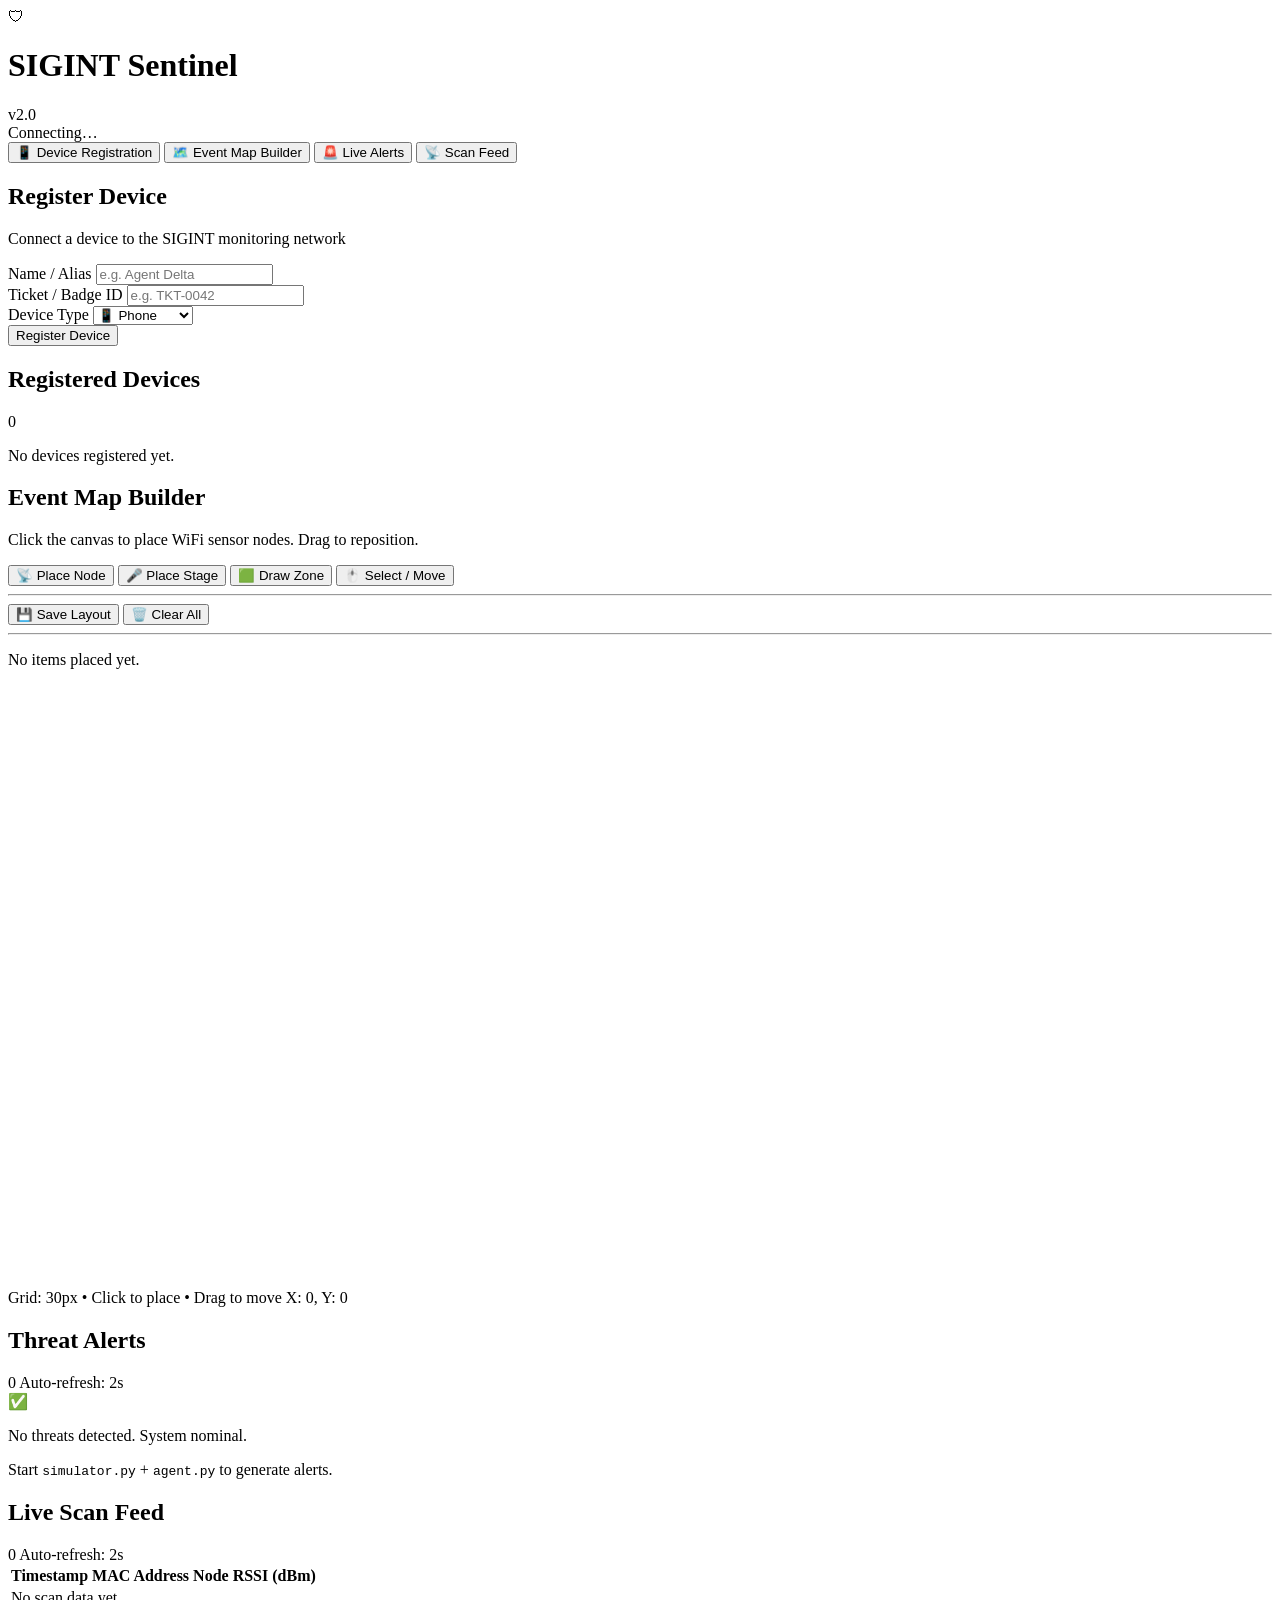
==== web/index.html @ a45ad2c2 "feat: add event web control panel with device registration, map builder, live alerts, Docker placeho" ====
<!DOCTYPE html>
<html lang="en">
<head>
  <meta charset="UTF-8">
  <meta name="viewport" content="width=device-width, initial-scale=1.0">
  <title>SIGINT Sentinel — Event Control</title>
  <meta name="description" content="SIGINT Sentinel event security dashboard — device registration, event map, and live threat alerts.">
  <link rel="preconnect" href="https://fonts.googleapis.com">
  <link href="https://fonts.googleapis.com/css2?family=Inter:wght@300;400;500;600;700&family=JetBrains+Mono:wght@400;500;700&display=swap" rel="stylesheet">
  <link rel="stylesheet" href="/static/styles.css">
</head>
<body>
  <!-- ─── Top Bar ─── -->
  <header id="topbar">
    <div class="topbar-brand">
      <span class="shield-icon">&#x1F6E1;</span>
      <h1>SIGINT <span class="accent">Sentinel</span></h1>
      <span class="version">v2.0</span>
    </div>
    <div class="topbar-status">
      <span class="status-dot" id="serverDot"></span>
      <span id="serverStatus">Connecting…</span>
      <span class="clock" id="clock"></span>
    </div>
  </header>

  <!-- ─── Tab Navigation ─── -->
  <nav id="tabs">
    <button class="tab active" data-tab="checkin">
      <span class="tab-icon">📱</span> Device Registration
    </button>
    <button class="tab" data-tab="map">
      <span class="tab-icon">🗺️</span> Event Map Builder
    </button>
    <button class="tab" data-tab="alerts">
      <span class="tab-icon">🚨</span> Live Alerts
    </button>
    <button class="tab" data-tab="feed">
      <span class="tab-icon">📡</span> Scan Feed
    </button>
  </nav>

  <!-- ─── Tab Panels ─── -->
  <main id="content">

    <!-- ══════ TAB 1: Device Registration ══════ -->
    <section id="panel-checkin" class="panel active">
      <div class="panel-grid">
        <!-- Registration Form -->
        <div class="card glass">
          <h2>Register Device</h2>
          <p class="card-subtitle">Connect a device to the SIGINT monitoring network</p>
          <form id="checkinForm">
            <div class="form-group">
              <label for="attendeeName">Name / Alias</label>
              <input type="text" id="attendeeName" placeholder="e.g. Agent Delta" required autocomplete="off">
            </div>
            <div class="form-group">
              <label for="ticketId">Ticket / Badge ID</label>
              <input type="text" id="ticketId" placeholder="e.g. TKT-0042" required autocomplete="off">
            </div>
            <div class="form-group">
              <label for="deviceType">Device Type</label>
              <select id="deviceType">
                <option value="phone">📱 Phone</option>
                <option value="wearable">⌚ Wearable</option>
                <option value="laptop">💻 Laptop</option>
                <option value="other">📟 Other</option>
              </select>
            </div>
            <button type="submit" class="btn-primary" id="checkinBtn">
              <span class="btn-text">Register Device</span>
              <span class="btn-loading" hidden>Registering…</span>
            </button>
          </form>
        </div>

        <!-- Registered Devices List -->
        <div class="card glass">
          <div class="card-header-row">
            <h2>Registered Devices</h2>
            <span class="badge" id="deviceCount">0</span>
          </div>
          <div id="deviceList" class="device-list">
            <p class="empty-state">No devices registered yet.</p>
          </div>
        </div>
      </div>
    </section>

    <!-- ══════ TAB 2: Event Map Builder ══════ -->
    <section id="panel-map" class="panel">
      <div class="map-layout">
        <!-- Toolbar -->
        <div class="card glass map-toolbar">
          <h2>Event Map Builder</h2>
          <p class="card-subtitle">Click the canvas to place WiFi sensor nodes. Drag to reposition.</p>
          <div class="tool-group">
            <button class="btn-secondary active" id="toolNode" data-tool="node">
              📡 Place Node
            </button>
            <button class="btn-secondary" id="toolStage" data-tool="stage">
              🎤 Place Stage
            </button>
            <button class="btn-secondary" id="toolZone" data-tool="zone">
              🟩 Draw Zone
            </button>
            <button class="btn-secondary" id="toolSelect" data-tool="select">
              🖱️ Select / Move
            </button>
          </div>
          <hr class="divider">
          <div class="tool-group">
            <button class="btn-accent" id="saveMapBtn">💾 Save Layout</button>
            <button class="btn-ghost" id="clearMapBtn">🗑️ Clear All</button>
          </div>
          <hr class="divider">
          <div id="mapItemsList" class="map-items-list">
            <p class="empty-state">No items placed yet.</p>
          </div>
        </div>

        <!-- Canvas -->
        <div class="card glass map-canvas-wrapper">
          <canvas id="eventCanvas" width="900" height="600"></canvas>
          <div class="canvas-footer">
            <span class="canvas-hint">Grid: 30px • Click to place • Drag to move</span>
            <span id="canvasCoords">X: 0, Y: 0</span>
          </div>
        </div>
      </div>
    </section>

    <!-- ══════ TAB 3: Live Alerts ══════ -->
    <section id="panel-alerts" class="panel">
      <div class="alerts-header">
        <h2>Threat Alerts</h2>
        <div class="alerts-controls">
          <span class="badge" id="alertCount">0</span>
          <span class="auto-refresh">Auto-refresh: 2s</span>
        </div>
      </div>
      <div id="alertsContainer" class="alerts-grid">
        <div class="empty-state-large">
          <span class="empty-icon">✅</span>
          <p>No threats detected. System nominal.</p>
          <p class="empty-hint">Start <code>simulator.py</code> + <code>agent.py</code> to generate alerts.</p>
        </div>
      </div>
    </section>

    <!-- ══════ TAB 4: Scan Feed ══════ -->
    <section id="panel-feed" class="panel">
      <div class="alerts-header">
        <h2>Live Scan Feed</h2>
        <div class="alerts-controls">
          <span class="badge" id="feedCount">0</span>
          <span class="auto-refresh">Auto-refresh: 2s</span>
        </div>
      </div>
      <div class="card glass">
        <table id="feedTable" class="data-table">
          <thead>
            <tr>
              <th>Timestamp</th>
              <th>MAC Address</th>
              <th>Node</th>
              <th>RSSI (dBm)</th>
            </tr>
          </thead>
          <tbody id="feedBody">
            <tr><td colspan="4" class="empty-state">No scan data yet.</td></tr>
          </tbody>
        </table>
      </div>
    </section>

  </main>

  <!-- ─── Toast Container ─── -->
  <div id="toastContainer"></div>

  <!-- ─── Docker Connection Modal ─── -->
  <div id="serverModal" class="modal" hidden>
    <div class="modal-backdrop"></div>
    <div class="modal-content card glass">
      <h2>🐳 Server Connection</h2>
      <p>Connect to a SIGINT Sentinel server running in Docker.</p>
      <div class="form-group">
        <label for="serverUrl">Server URL</label>
        <input type="url" id="serverUrl" value="http://localhost:5000" placeholder="http://host:port">
      </div>
      <div class="modal-actions">
        <button class="btn-primary" id="connectBtn">Connect</button>
        <button class="btn-ghost" id="closeModalBtn">Use Default</button>
      </div>
    </div>
  </div>

  <script src="/static/app.js"></script>
</body>
</html>
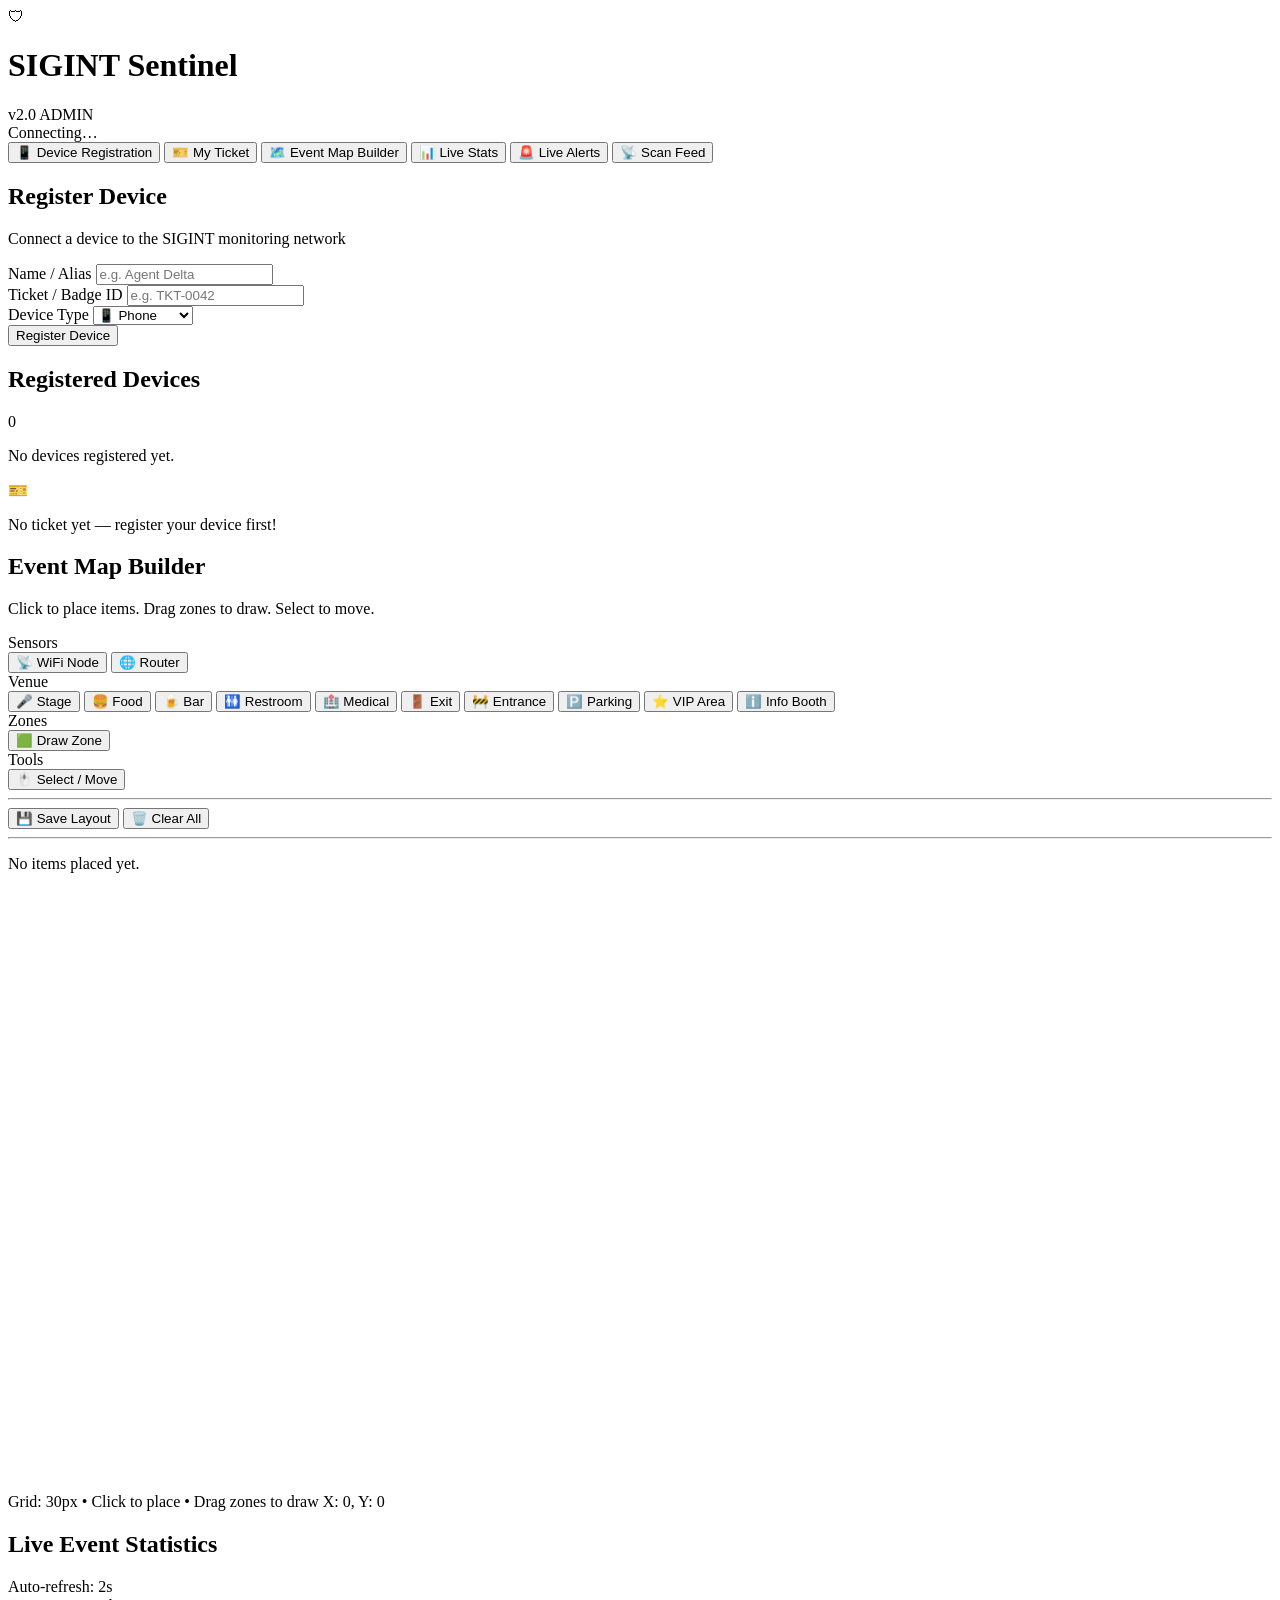
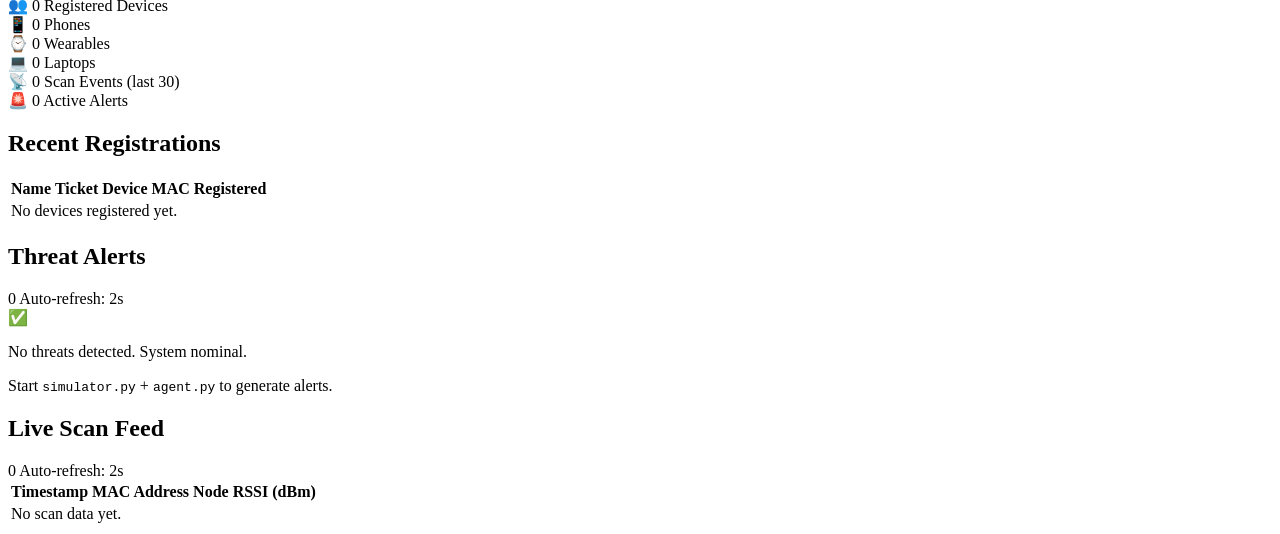
==== commit b20576d2: "feat: role-based views, expandable zones, 12 map icons, guest ticket, staff live stats, least-privil" ====
--- a/web/index.html
+++ b/web/index.html
@@ -9,13 +9,14 @@
   <link href="https://fonts.googleapis.com/css2?family=Inter:wght@300;400;500;600;700&family=JetBrains+Mono:wght@400;500;700&display=swap" rel="stylesheet">
   <link rel="stylesheet" href="/static/styles.css">
 </head>
-<body>
+<body data-role="admin">
   <!-- ─── Top Bar ─── -->
   <header id="topbar">
     <div class="topbar-brand">
       <span class="shield-icon">&#x1F6E1;</span>
       <h1>SIGINT <span class="accent">Sentinel</span></h1>
       <span class="version">v2.0</span>
+      <span class="role-badge" id="roleBadge">ADMIN</span>
     </div>
     <div class="topbar-status">
       <span class="status-dot" id="serverDot"></span>
@@ -26,16 +27,22 @@
 
   <!-- ─── Tab Navigation ─── -->
   <nav id="tabs">
-    <button class="tab active" data-tab="checkin">
-      <span class="tab-icon">📱</span> Device Registration
-    </button>
-    <button class="tab" data-tab="map">
+    <button class="tab active" data-tab="checkin" data-roles="guest vendor staff admin">
+      <span class="tab-icon">📱</span> <span class="tab-label" data-guest="Check In" data-vendor="Register Booth" data-staff="Devices" data-admin="Devices">Device Registration</span>
+    </button>
+    <button class="tab" data-tab="ticket" data-roles="guest">
+      <span class="tab-icon">🎫</span> My Ticket
+    </button>
+    <button class="tab" data-tab="map" data-roles="staff admin">
       <span class="tab-icon">🗺️</span> Event Map Builder
     </button>
-    <button class="tab" data-tab="alerts">
+    <button class="tab" data-tab="stats" data-roles="staff admin">
+      <span class="tab-icon">📊</span> Live Stats
+    </button>
+    <button class="tab" data-tab="alerts" data-roles="staff admin">
       <span class="tab-icon">🚨</span> Live Alerts
     </button>
-    <button class="tab" data-tab="feed">
+    <button class="tab" data-tab="feed" data-roles="staff admin">
       <span class="tab-icon">📡</span> Scan Feed
     </button>
   </nav>
@@ -43,8 +50,8 @@
   <!-- ─── Tab Panels ─── -->
   <main id="content">
 
-    <!-- ══════ TAB 1: Device Registration ══════ -->
-    <section id="panel-checkin" class="panel active">
+    <!-- ══════ TAB: Device Registration ══════ -->
+    <section id="panel-checkin" class="panel active" data-roles="guest vendor staff admin">
       <div class="panel-grid">
         <!-- Registration Form -->
         <div class="card glass">
@@ -75,8 +82,8 @@
           </form>
         </div>
 
-        <!-- Registered Devices List -->
-        <div class="card glass">
+        <!-- Registered Devices List (hidden for guests — they only see their own) -->
+        <div class="card glass" data-roles="vendor staff admin">
           <div class="card-header-row">
             <h2>Registered Devices</h2>
             <span class="badge" id="deviceCount">0</span>
@@ -88,26 +95,81 @@
       </div>
     </section>
 
-    <!-- ══════ TAB 2: Event Map Builder ══════ -->
-    <section id="panel-map" class="panel">
+    <!-- ══════ TAB: My Ticket (Guest Only) ══════ -->
+    <section id="panel-ticket" class="panel" data-roles="guest">
+      <div class="ticket-wrapper">
+        <div class="ticket-card glass" id="ticketCard">
+          <div class="ticket-empty" id="ticketEmpty">
+            <span class="empty-icon">🎫</span>
+            <p>No ticket yet — register your device first!</p>
+          </div>
+          <div class="ticket-content" id="ticketContent" hidden>
+            <div class="ticket-header">
+              <span class="ticket-event-icon">🛡️</span>
+              <div>
+                <h2 class="ticket-event-name">SIGINT Sentinel Event</h2>
+                <p class="ticket-event-date" id="ticketDate">—</p>
+              </div>
+            </div>
+            <hr class="ticket-divider">
+            <div class="ticket-fields">
+              <div class="ticket-field">
+                <span class="ticket-label">NAME</span>
+                <span class="ticket-value" id="ticketName">—</span>
+              </div>
+              <div class="ticket-field">
+                <span class="ticket-label">TICKET ID</span>
+                <span class="ticket-value" id="ticketIdDisplay">—</span>
+              </div>
+              <div class="ticket-field">
+                <span class="ticket-label">DEVICE</span>
+                <span class="ticket-value" id="ticketDevice">—</span>
+              </div>
+              <div class="ticket-field">
+                <span class="ticket-label">STATUS</span>
+                <span class="ticket-value ticket-status-active">✅ ACTIVE</span>
+              </div>
+            </div>
+            <div class="ticket-barcode" id="ticketBarcode">
+              <!-- Generated barcode lines -->
+            </div>
+          </div>
+        </div>
+      </div>
+    </section>
+
+    <!-- ══════ TAB: Event Map Builder ══════ -->
+    <section id="panel-map" class="panel" data-roles="staff admin">
       <div class="map-layout">
         <!-- Toolbar -->
         <div class="card glass map-toolbar">
           <h2>Event Map Builder</h2>
-          <p class="card-subtitle">Click the canvas to place WiFi sensor nodes. Drag to reposition.</p>
-          <div class="tool-group">
-            <button class="btn-secondary active" id="toolNode" data-tool="node">
-              📡 Place Node
-            </button>
-            <button class="btn-secondary" id="toolStage" data-tool="stage">
-              🎤 Place Stage
-            </button>
-            <button class="btn-secondary" id="toolZone" data-tool="zone">
-              🟩 Draw Zone
-            </button>
-            <button class="btn-secondary" id="toolSelect" data-tool="select">
-              🖱️ Select / Move
-            </button>
+          <p class="card-subtitle">Click to place items. Drag zones to draw. Select to move.</p>
+          <div class="tool-section-label">Sensors</div>
+          <div class="tool-group">
+            <button class="btn-secondary active" data-tool="node">📡 WiFi Node</button>
+            <button class="btn-secondary" data-tool="router">🌐 Router</button>
+          </div>
+          <div class="tool-section-label">Venue</div>
+          <div class="tool-group">
+            <button class="btn-secondary" data-tool="stage">🎤 Stage</button>
+            <button class="btn-secondary" data-tool="food">🍔 Food</button>
+            <button class="btn-secondary" data-tool="drink">🍺 Bar</button>
+            <button class="btn-secondary" data-tool="bathroom">🚻 Restroom</button>
+            <button class="btn-secondary" data-tool="medical">🏥 Medical</button>
+            <button class="btn-secondary" data-tool="exit">🚪 Exit</button>
+            <button class="btn-secondary" data-tool="entrance">🚧 Entrance</button>
+            <button class="btn-secondary" data-tool="parking">🅿️ Parking</button>
+            <button class="btn-secondary" data-tool="vip">⭐ VIP Area</button>
+            <button class="btn-secondary" data-tool="info">ℹ️ Info Booth</button>
+          </div>
+          <div class="tool-section-label">Zones</div>
+          <div class="tool-group">
+            <button class="btn-secondary" data-tool="zone">🟩 Draw Zone</button>
+          </div>
+          <div class="tool-section-label">Tools</div>
+          <div class="tool-group">
+            <button class="btn-secondary" data-tool="select">🖱️ Select / Move</button>
           </div>
           <hr class="divider">
           <div class="tool-group">
@@ -124,15 +186,76 @@
         <div class="card glass map-canvas-wrapper">
           <canvas id="eventCanvas" width="900" height="600"></canvas>
           <div class="canvas-footer">
-            <span class="canvas-hint">Grid: 30px • Click to place • Drag to move</span>
+            <span class="canvas-hint">Grid: 30px • Click to place • Drag zones to draw</span>
             <span id="canvasCoords">X: 0, Y: 0</span>
           </div>
         </div>
       </div>
     </section>
 
-    <!-- ══════ TAB 3: Live Alerts ══════ -->
-    <section id="panel-alerts" class="panel">
+    <!-- ══════ TAB: Live Stats (Staff) ══════ -->
+    <section id="panel-stats" class="panel" data-roles="staff admin">
+      <div class="alerts-header">
+        <h2>Live Event Statistics</h2>
+        <div class="alerts-controls">
+          <span class="auto-refresh">Auto-refresh: 2s</span>
+        </div>
+      </div>
+      <div class="stats-grid">
+        <div class="stat-card glass">
+          <span class="stat-icon">👥</span>
+          <span class="stat-value" id="statTotalDevices">0</span>
+          <span class="stat-label">Registered Devices</span>
+        </div>
+        <div class="stat-card glass">
+          <span class="stat-icon">📱</span>
+          <span class="stat-value" id="statPhones">0</span>
+          <span class="stat-label">Phones</span>
+        </div>
+        <div class="stat-card glass">
+          <span class="stat-icon">⌚</span>
+          <span class="stat-value" id="statWearables">0</span>
+          <span class="stat-label">Wearables</span>
+        </div>
+        <div class="stat-card glass">
+          <span class="stat-icon">💻</span>
+          <span class="stat-value" id="statLaptops">0</span>
+          <span class="stat-label">Laptops</span>
+        </div>
+        <div class="stat-card glass">
+          <span class="stat-icon">📡</span>
+          <span class="stat-value" id="statActiveFeed">0</span>
+          <span class="stat-label">Scan Events (last 30)</span>
+        </div>
+        <div class="stat-card glass">
+          <span class="stat-icon">🚨</span>
+          <span class="stat-value" id="statActiveAlerts">0</span>
+          <span class="stat-label">Active Alerts</span>
+        </div>
+      </div>
+      <div class="card glass" style="margin-top: 20px;">
+        <div class="card-header-row">
+          <h2>Recent Registrations</h2>
+        </div>
+        <table class="data-table">
+          <thead>
+            <tr>
+              <th>Name</th>
+              <th>Ticket</th>
+              <th>Device</th>
+              <th>MAC</th>
+              <th>Registered</th>
+            </tr>
+          </thead>
+          <tbody id="statsDeviceBody">
+            <tr><td colspan="5" class="empty-state">No devices registered yet.</td></tr>
+          </tbody>
+        </table>
+      </div>
+    </section>
+
+    <!-- ══════ TAB: Live Alerts ══════ -->
+    <section id="panel-alerts" class="panel" data-roles="staff admin">
       <div class="alerts-header">
         <h2>Threat Alerts</h2>
         <div class="alerts-controls">
@@ -149,8 +272,8 @@
       </div>
     </section>
 
-    <!-- ══════ TAB 4: Scan Feed ══════ -->
-    <section id="panel-feed" class="panel">
+    <!-- ══════ TAB: Scan Feed ══════ -->
+    <section id="panel-feed" class="panel" data-roles="staff admin">
       <div class="alerts-header">
         <h2>Live Scan Feed</h2>
         <div class="alerts-controls">
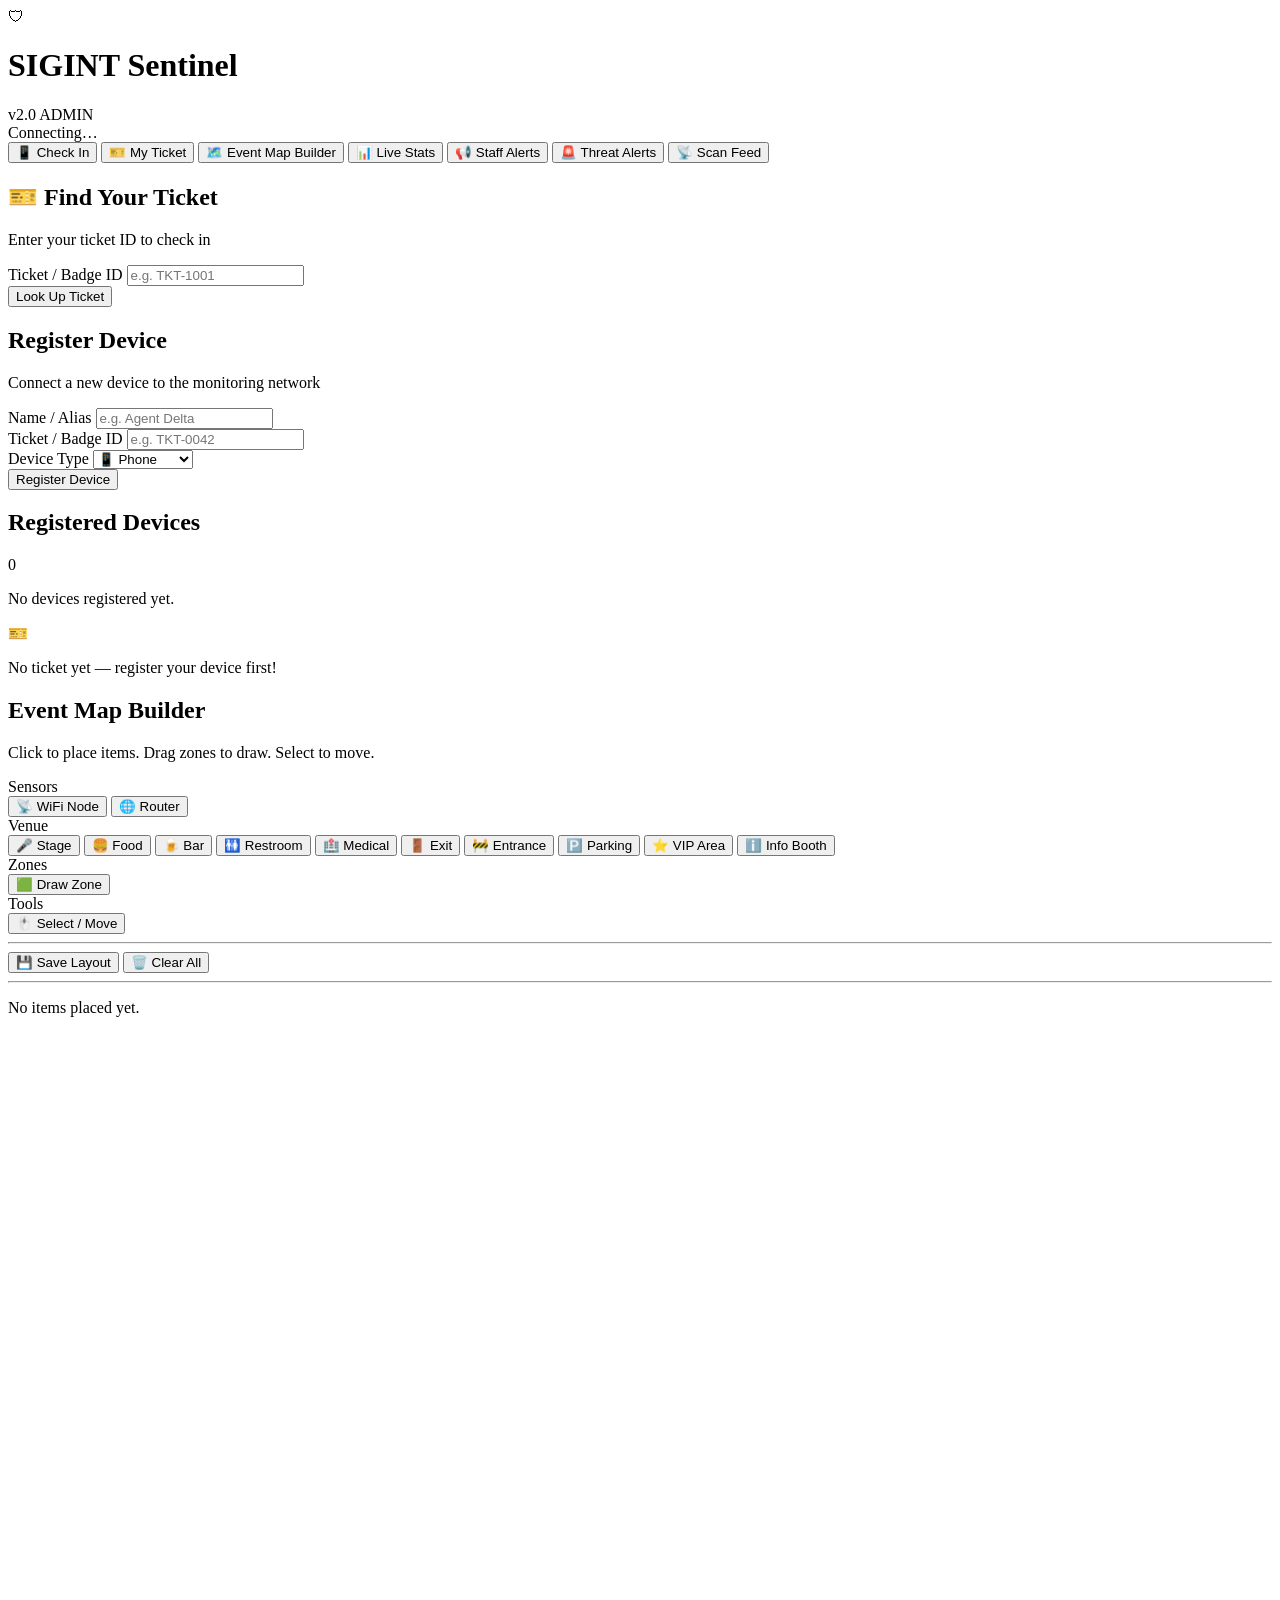
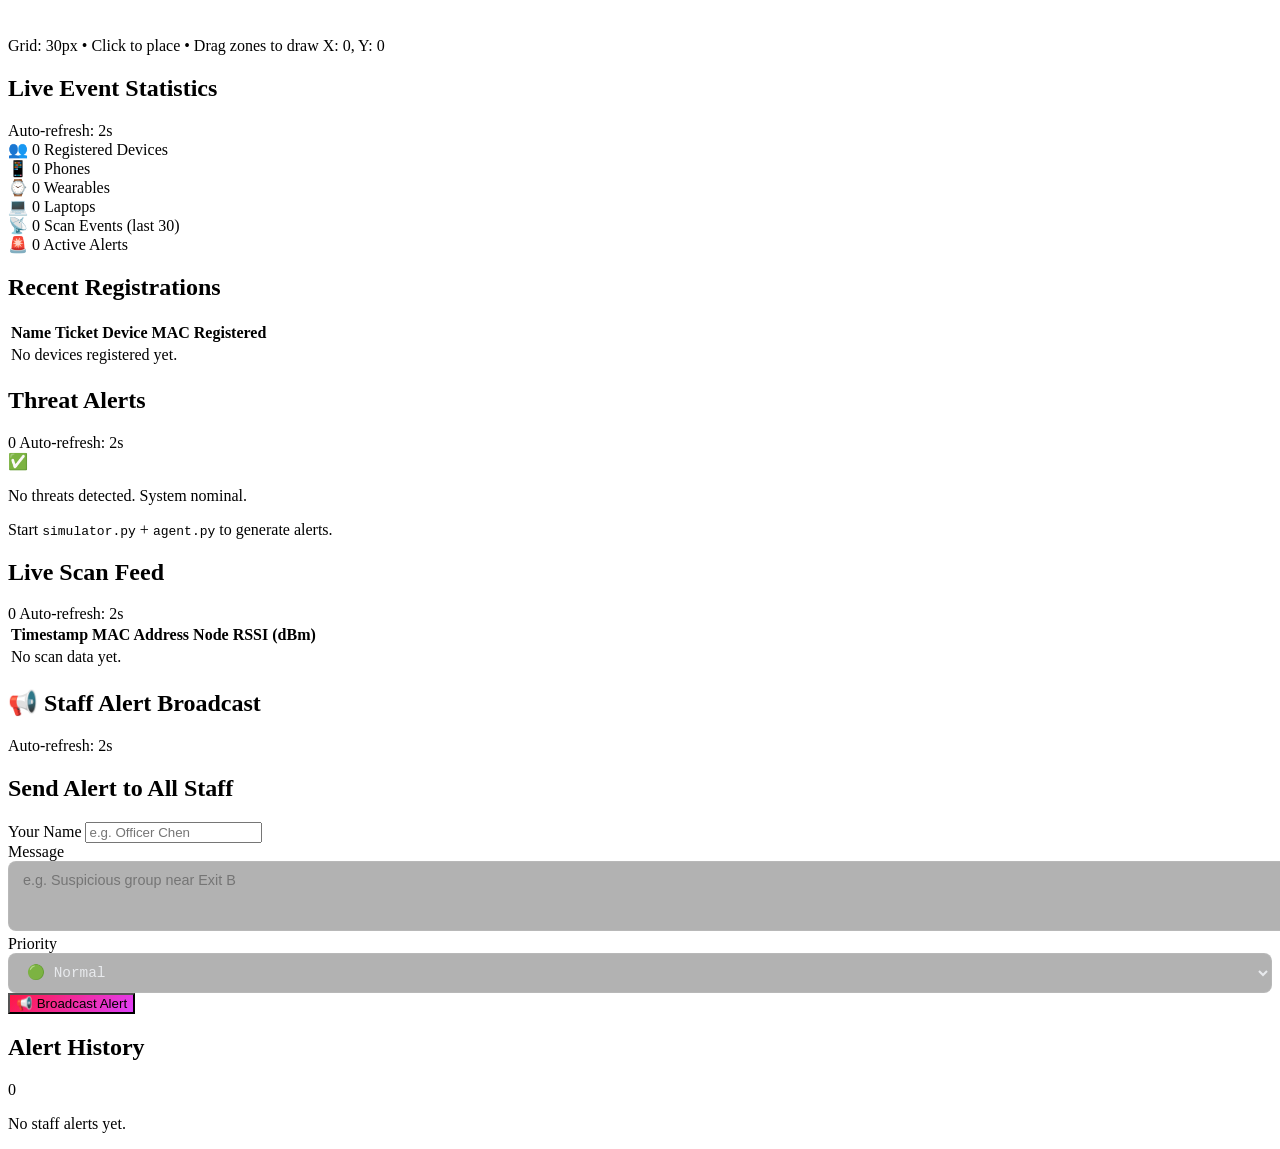
==== commit c7991460: "feat: seed 25 attendees + event map, guest ticket lookup, staff alert broadcast" ====
--- a/web/index.html
+++ b/web/index.html
@@ -27,8 +27,8 @@
 
   <!-- ─── Tab Navigation ─── -->
   <nav id="tabs">
-    <button class="tab active" data-tab="checkin" data-roles="guest vendor staff admin">
-      <span class="tab-icon">📱</span> <span class="tab-label" data-guest="Check In" data-vendor="Register Booth" data-staff="Devices" data-admin="Devices">Device Registration</span>
+    <button class="tab active" data-tab="checkin" data-roles="guest vendor admin">
+      <span class="tab-icon">📱</span> <span data-guest="Find My Ticket" data-vendor="Register" data-admin="Devices">Check In</span>
     </button>
     <button class="tab" data-tab="ticket" data-roles="guest">
       <span class="tab-icon">🎫</span> My Ticket
@@ -39,8 +39,11 @@
     <button class="tab" data-tab="stats" data-roles="staff admin">
       <span class="tab-icon">📊</span> Live Stats
     </button>
+    <button class="tab" data-tab="staff-alerts" data-roles="staff admin">
+      <span class="tab-icon">📢</span> Staff Alerts
+    </button>
     <button class="tab" data-tab="alerts" data-roles="staff admin">
-      <span class="tab-icon">🚨</span> Live Alerts
+      <span class="tab-icon">🚨</span> Threat Alerts
     </button>
     <button class="tab" data-tab="feed" data-roles="staff admin">
       <span class="tab-icon">📡</span> Scan Feed
@@ -50,13 +53,30 @@
   <!-- ─── Tab Panels ─── -->
   <main id="content">
 
-    <!-- ══════ TAB: Device Registration ══════ -->
-    <section id="panel-checkin" class="panel active" data-roles="guest vendor staff admin">
+    <!-- ══════ TAB: Device Check-In / Ticket Lookup ══════ -->
+    <section id="panel-checkin" class="panel active" data-roles="guest vendor admin">
       <div class="panel-grid">
-        <!-- Registration Form -->
-        <div class="card glass">
+        <!-- Guest: Ticket Lookup -->
+        <div class="card glass" data-roles="guest">
+          <h2>🎫 Find Your Ticket</h2>
+          <p class="card-subtitle">Enter your ticket ID to check in</p>
+          <form id="ticketLookupForm">
+            <div class="form-group">
+              <label for="lookupTicketId">Ticket / Badge ID</label>
+              <input type="text" id="lookupTicketId" placeholder="e.g. TKT-1001" required autocomplete="off">
+            </div>
+            <button type="submit" class="btn-primary" id="lookupBtn">
+              <span class="btn-text">Look Up Ticket</span>
+              <span class="btn-loading" hidden>Searching…</span>
+            </button>
+          </form>
+          <div id="lookupResult" style="margin-top:16px"></div>
+        </div>
+
+        <!-- Admin / Vendor: Registration Form -->
+        <div class="card glass" data-roles="vendor admin">
           <h2>Register Device</h2>
-          <p class="card-subtitle">Connect a device to the SIGINT monitoring network</p>
+          <p class="card-subtitle">Connect a new device to the monitoring network</p>
           <form id="checkinForm">
             <div class="form-group">
               <label for="attendeeName">Name / Alias</label>
@@ -82,8 +102,8 @@
           </form>
         </div>
 
-        <!-- Registered Devices List (hidden for guests — they only see their own) -->
-        <div class="card glass" data-roles="vendor staff admin">
+        <!-- Registered Devices List (admin only) -->
+        <div class="card glass" data-roles="admin">
           <div class="card-header-row">
             <h2>Registered Devices</h2>
             <span class="badge" id="deviceCount">0</span>
@@ -254,7 +274,7 @@
       </div>
     </section>
 
-    <!-- ══════ TAB: Live Alerts ══════ -->
+    <!-- ══════ TAB: Threat Alerts ══════ -->
     <section id="panel-alerts" class="panel" data-roles="staff admin">
       <div class="alerts-header">
         <h2>Threat Alerts</h2>
@@ -298,6 +318,51 @@
       </div>
     </section>
 
+    <!-- ══════ TAB: Staff Alerts (Broadcast) ══════ -->
+    <section id="panel-staff-alerts" class="panel" data-roles="staff admin">
+      <div class="alerts-header">
+        <h2>📢 Staff Alert Broadcast</h2>
+        <div class="alerts-controls">
+          <span class="auto-refresh">Auto-refresh: 2s</span>
+        </div>
+      </div>
+      <div class="panel-grid">
+        <div class="card glass">
+          <h2>Send Alert to All Staff</h2>
+          <form id="staffAlertForm">
+            <div class="form-group">
+              <label for="staffAlertSender">Your Name</label>
+              <input type="text" id="staffAlertSender" placeholder="e.g. Officer Chen" required autocomplete="off">
+            </div>
+            <div class="form-group">
+              <label for="staffAlertMsg">Message</label>
+              <textarea id="staffAlertMsg" rows="3" placeholder="e.g. Suspicious group near Exit B" required
+                style="width:100%;padding:10px 14px;background:rgba(0,0,0,0.3);border:1px solid rgba(255,255,255,0.08);border-radius:8px;color:#e8eaed;font-family:'Inter',sans-serif;font-size:0.9rem;resize:vertical;"></textarea>
+            </div>
+            <div class="form-group">
+              <label for="staffAlertPriority">Priority</label>
+              <select id="staffAlertPriority"
+                style="width:100%;padding:10px 14px;background:rgba(0,0,0,0.3);border:1px solid rgba(255,255,255,0.08);border-radius:8px;color:#e8eaed;font-family:'JetBrains Mono',monospace;font-size:0.9rem;">
+                <option value="normal">🟢 Normal</option>
+                <option value="urgent">🟡 Urgent</option>
+                <option value="critical">🔴 Critical</option>
+              </select>
+            </div>
+            <button type="submit" class="btn-primary" style="background:linear-gradient(135deg,#ff1744,#e040fb);">📢 Broadcast Alert</button>
+          </form>
+        </div>
+        <div class="card glass">
+          <div class="card-header-row">
+            <h2>Alert History</h2>
+            <span class="badge" id="staffAlertCount">0</span>
+          </div>
+          <div id="staffAlertList" class="device-list">
+            <p class="empty-state">No staff alerts yet.</p>
+          </div>
+        </div>
+      </div>
+    </section>
+
   </main>
 
   <!-- ─── Toast Container ─── -->
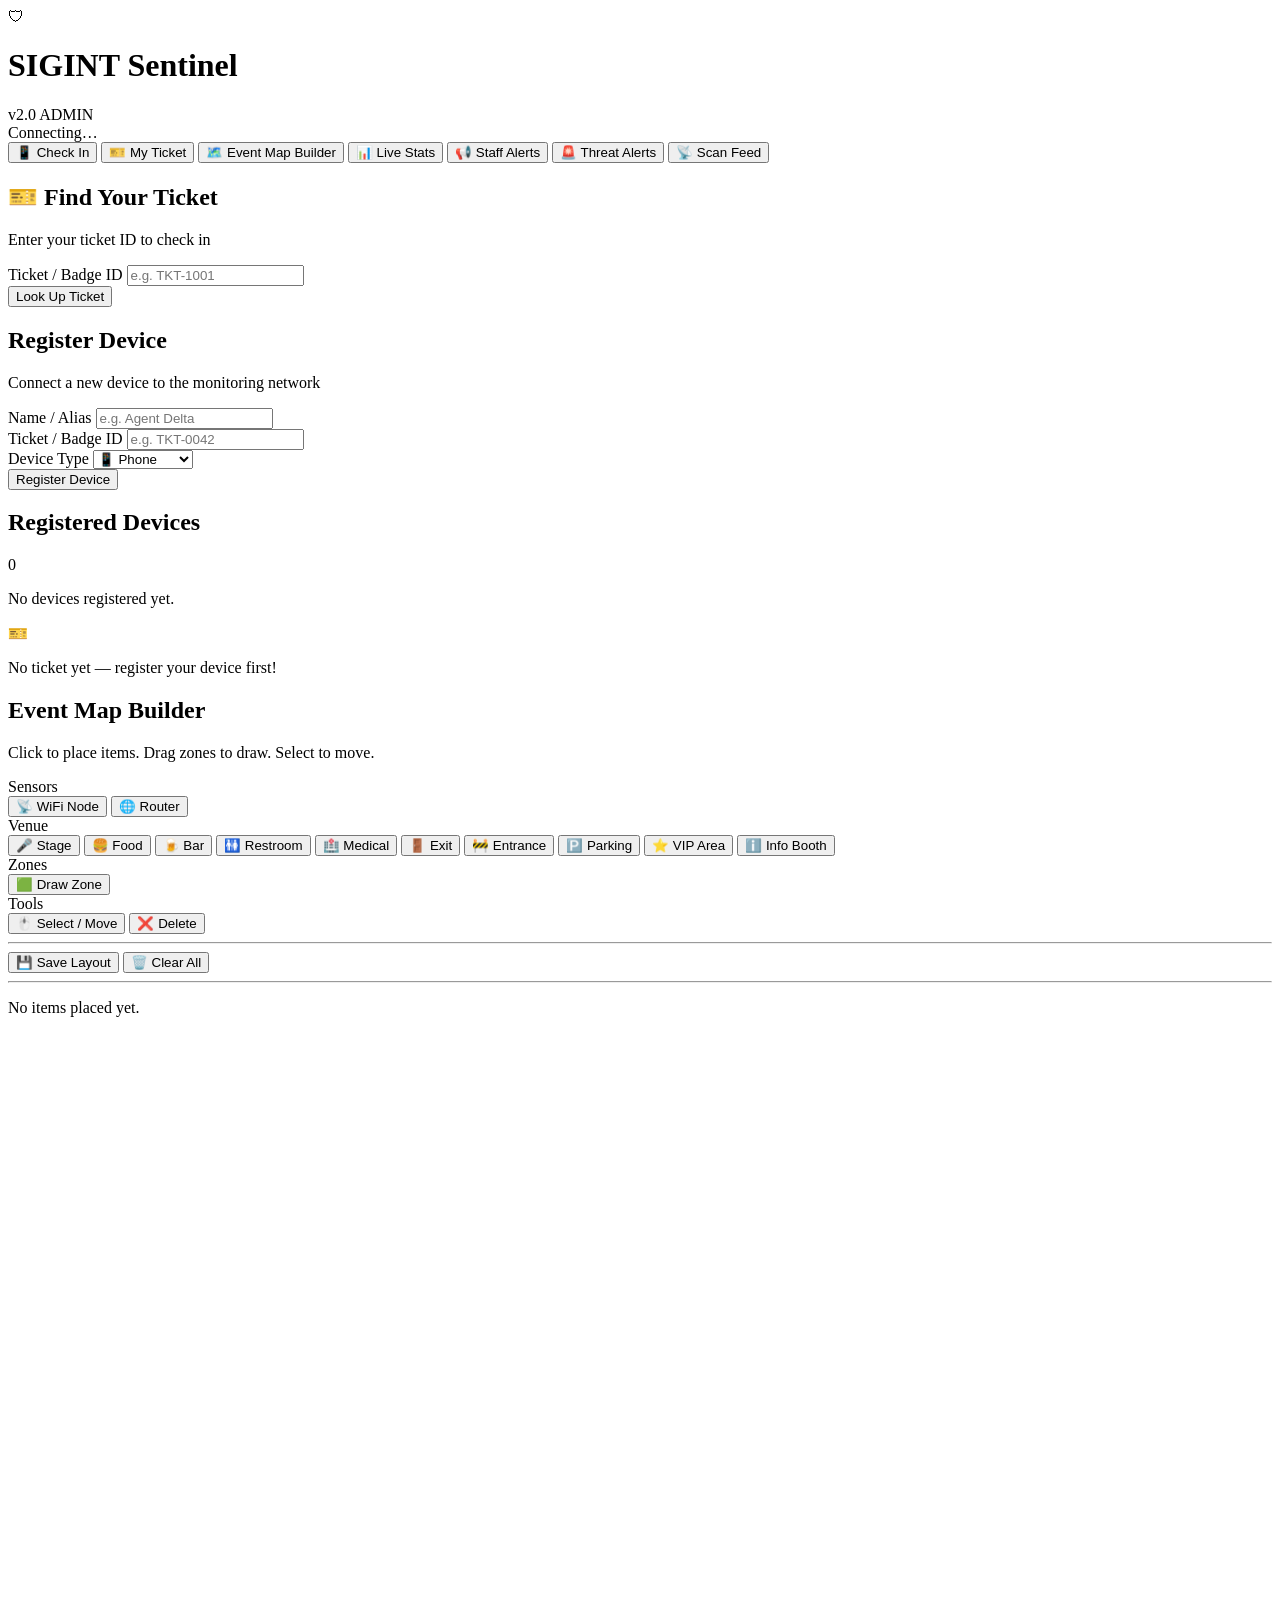
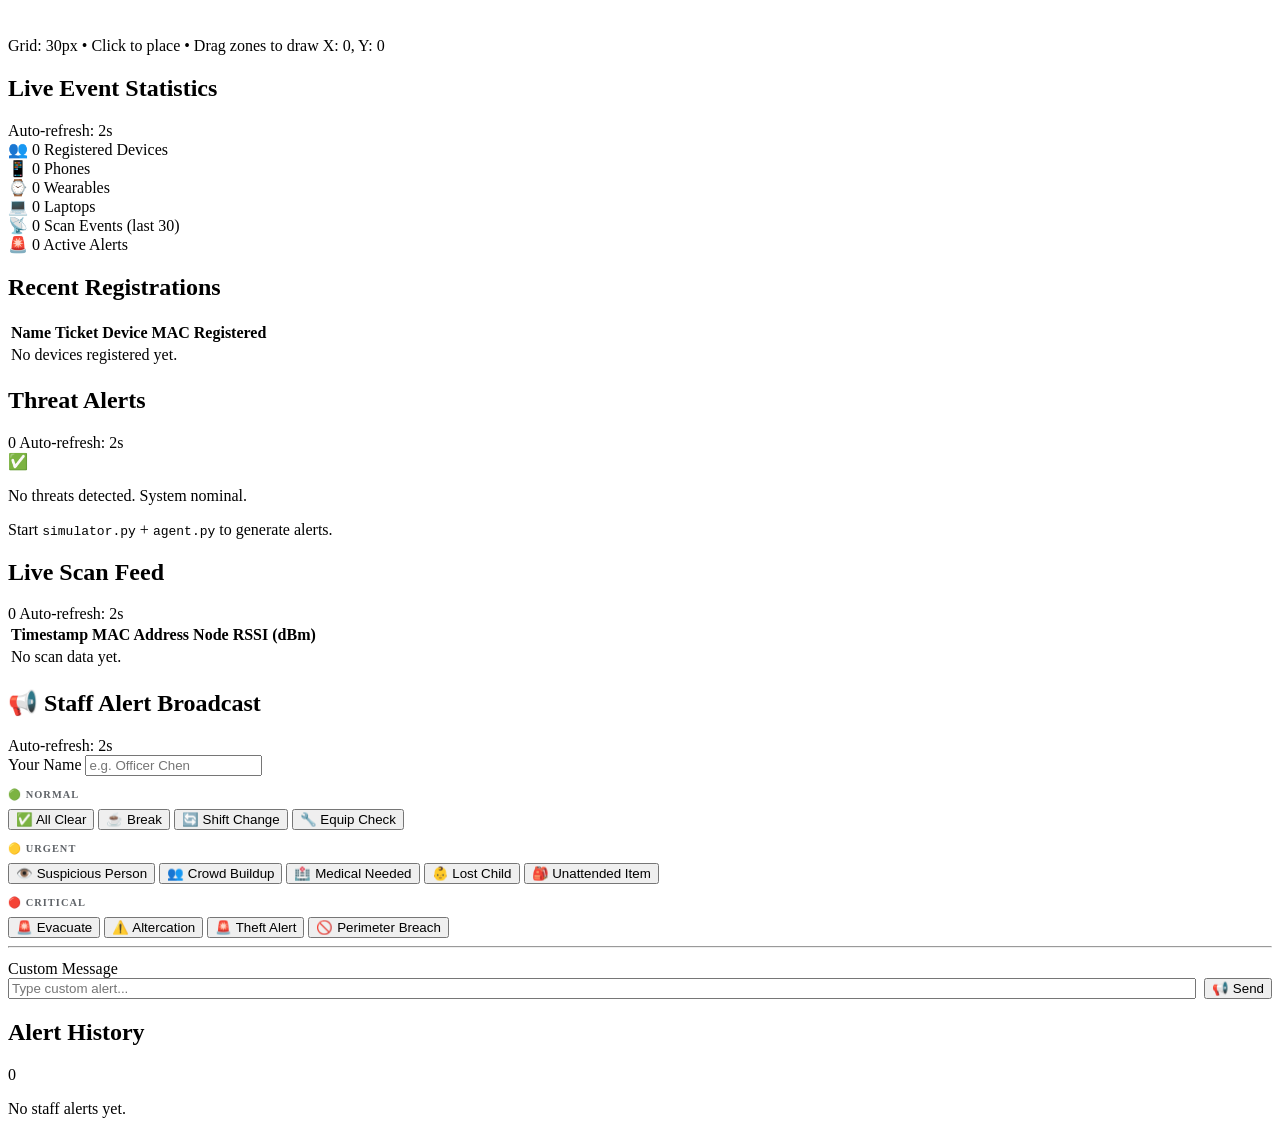
==== commit dc25ed34: "small changes before credits ran out =/" ====
--- a/web/index.html
+++ b/web/index.html
@@ -190,6 +190,7 @@
           <div class="tool-section-label">Tools</div>
           <div class="tool-group">
             <button class="btn-secondary" data-tool="select">🖱️ Select / Move</button>
+            <button class="btn-secondary" data-tool="delete">❌ Delete</button>
           </div>
           <hr class="divider">
           <div class="tool-group">
@@ -328,28 +329,40 @@
       </div>
       <div class="panel-grid">
         <div class="card glass">
-          <h2>Send Alert to All Staff</h2>
-          <form id="staffAlertForm">
-            <div class="form-group">
-              <label for="staffAlertSender">Your Name</label>
-              <input type="text" id="staffAlertSender" placeholder="e.g. Officer Chen" required autocomplete="off">
-            </div>
-            <div class="form-group">
-              <label for="staffAlertMsg">Message</label>
-              <textarea id="staffAlertMsg" rows="3" placeholder="e.g. Suspicious group near Exit B" required
-                style="width:100%;padding:10px 14px;background:rgba(0,0,0,0.3);border:1px solid rgba(255,255,255,0.08);border-radius:8px;color:#e8eaed;font-family:'Inter',sans-serif;font-size:0.9rem;resize:vertical;"></textarea>
-            </div>
-            <div class="form-group">
-              <label for="staffAlertPriority">Priority</label>
-              <select id="staffAlertPriority"
-                style="width:100%;padding:10px 14px;background:rgba(0,0,0,0.3);border:1px solid rgba(255,255,255,0.08);border-radius:8px;color:#e8eaed;font-family:'JetBrains Mono',monospace;font-size:0.9rem;">
-                <option value="normal">🟢 Normal</option>
-                <option value="urgent">🟡 Urgent</option>
-                <option value="critical">🔴 Critical</option>
-              </select>
-            </div>
-            <button type="submit" class="btn-primary" style="background:linear-gradient(135deg,#ff1744,#e040fb);">📢 Broadcast Alert</button>
-          </form>
+          <div class="form-group" style="margin-bottom:12px">
+            <label for="staffAlertSender">Your Name</label>
+            <input type="text" id="staffAlertSender" placeholder="e.g. Officer Chen" autocomplete="off">
+          </div>
+          <div class="staff-quick-label" style="font-size:0.65rem;text-transform:uppercase;letter-spacing:0.1em;color:#5f6368;margin-bottom:8px;font-weight:600">🟢 Normal</div>
+          <div class="staff-quick-btns">
+            <button class="staff-alert-btn normal" data-msg="All clear — no issues" data-prio="normal">✅ All Clear</button>
+            <button class="staff-alert-btn normal" data-msg="Taking break, covering Section" data-prio="normal">☕ Break</button>
+            <button class="staff-alert-btn normal" data-msg="Shift change — new staff on duty" data-prio="normal">🔄 Shift Change</button>
+            <button class="staff-alert-btn normal" data-msg="Equipment check completed" data-prio="normal">🔧 Equip Check</button>
+          </div>
+          <div class="staff-quick-label" style="font-size:0.65rem;text-transform:uppercase;letter-spacing:0.1em;color:#5f6368;margin:12px 0 8px;font-weight:600">🟡 Urgent</div>
+          <div class="staff-quick-btns">
+            <button class="staff-alert-btn urgent" data-msg="Suspicious individual spotted" data-prio="urgent">👁️ Suspicious Person</button>
+            <button class="staff-alert-btn urgent" data-msg="Crowd getting dense, monitor closely" data-prio="urgent">👥 Crowd Buildup</button>
+            <button class="staff-alert-btn urgent" data-msg="Medical assistance needed" data-prio="urgent">🏥 Medical Needed</button>
+            <button class="staff-alert-btn urgent" data-msg="Lost child reported" data-prio="urgent">👶 Lost Child</button>
+            <button class="staff-alert-btn urgent" data-msg="Unattended bag/item found" data-prio="urgent">🎒 Unattended Item</button>
+          </div>
+          <div class="staff-quick-label" style="font-size:0.65rem;text-transform:uppercase;letter-spacing:0.1em;color:#5f6368;margin:12px 0 8px;font-weight:600">🔴 Critical</div>
+          <div class="staff-quick-btns">
+            <button class="staff-alert-btn critical" data-msg="EMERGENCY — Evacuate area immediately" data-prio="critical">🚨 Evacuate</button>
+            <button class="staff-alert-btn critical" data-msg="Fight/altercation in progress" data-prio="critical">⚠️ Altercation</button>
+            <button class="staff-alert-btn critical" data-msg="Theft in progress — all units respond" data-prio="critical">🚨 Theft Alert</button>
+            <button class="staff-alert-btn critical" data-msg="Perimeter breach detected" data-prio="critical">🚫 Perimeter Breach</button>
+          </div>
+          <hr class="divider">
+          <div class="form-group" style="margin-top:12px">
+            <label for="staffAlertMsg">Custom Message</label>
+            <div style="display:flex;gap:8px">
+              <input type="text" id="staffAlertMsg" placeholder="Type custom alert..." style="flex:1">
+              <button class="btn-accent" id="staffCustomBtn" style="white-space:nowrap">📢 Send</button>
+            </div>
+          </div>
         </div>
         <div class="card glass">
           <div class="card-header-row">
